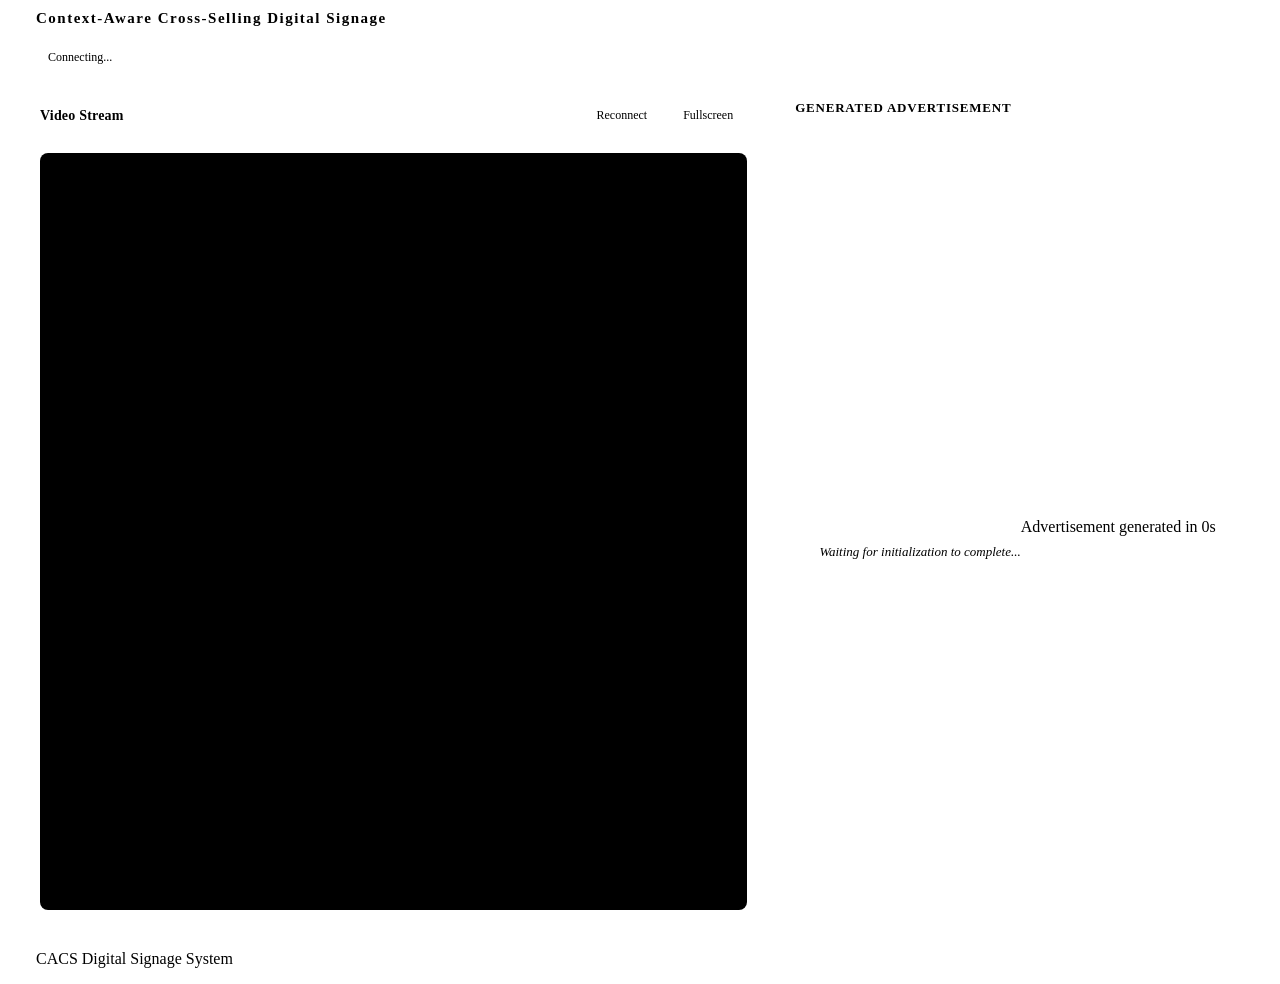
==== web-ui/templates/index.html @ 89263538 "refactor: extract shared CSS/JS to static files, align HTML structure" ====
<!DOCTYPE html>
<html lang="en">
<head>
    <meta charset="UTF-8">
    <meta name="viewport" content="width=device-width, initial-scale=1.0">
    <title>Digital Signage - Video Stream</title>
    <link rel="preconnect" href="https://fonts.googleapis.com">
    <link href="https://fonts.googleapis.com/css2?family=Montserrat:wght@300;400;500;600;700&family=Open+Sans:wght@300;400;500;600&display=swap" rel="stylesheet">
    <link rel="stylesheet" href="/static/shared.css">
    <style>
        body { background: var(--bg); }

        /* ── Header ── */
        .header { padding: 0 28px; height: 60px; }
        .header h1 { font-size: 15px; letter-spacing: 1.5px; }

        /* ── Status badge ── */
        .status-badge { padding: 5px 12px; font-size: 12px; }
        .status-dot { width: 8px; height: 8px; }

        /* ── Layout ── */
        .main-container {
            display: flex;
            height: calc(100vh - 60px);
            padding: 16px;
            gap: 16px;
        }

        /* ── Video section ── */
        .video-section {
            flex: 0 0 60%;
            display: flex;
            flex-direction: column;
        }

        .video-section .card { flex: 1; display: flex; flex-direction: column; padding: 16px; }

        .panel-header {
            display: flex;
            justify-content: space-between;
            align-items: center;
            padding-bottom: 12px;
            margin-bottom: 12px;
            border-bottom: 1px solid var(--border);
        }

        .panel-title {
            font-size: 14px;
            font-weight: 600;
            color: var(--foreground);
            letter-spacing: 0.2px;
        }

        /* ── Button component (adopted from ViPPET's button) ── */
        .btn {
            display: inline-flex;
            align-items: center;
            gap: 5px;
            padding: 6px 14px;
            border-radius: 6px;
            border: 1px solid var(--border);
            background: var(--surface);
            color: var(--foreground);
            font-family: inherit;
            font-size: 12px;
            font-weight: 500;
            cursor: pointer;
            transition: background 0.15s, border-color 0.15s;
        }

        .btn:hover {
            background: var(--surface-alt);
            border-color: var(--brand-accent);
            color: var(--brand-primary);
        }

        .btn:active { transform: translateY(1px); }

        .control-buttons { display: flex; gap: 8px; }

        /* ── Video container ── */
        .video-container {
            flex: 1;
            background: #000;
            border-radius: 8px;
            overflow: hidden;
            position: relative;
            min-height: 300px;
        }

        .video-overlay {
            position: absolute;
            bottom: 10px;
            left: 10px;
            background: rgba(0, 0, 0, 0.72);
            padding: 6px 10px;
            border-radius: 6px;
            font-size: 11px;
            font-family: 'Courier New', monospace;
            color: rgba(255, 255, 255, 0.85);
        }

        /* ── Advertisement section ── */
        .product-section {
            flex: 1;
            display: flex;
            flex-direction: column;
        }

        .product-section .card { flex: 1; display: flex; flex-direction: column; }

        /* ── Ad frame header (adopted from ViPPET's section header pattern) ── */
        .product-frame {
            display: flex;
            flex-direction: column;
            flex: 1;
        }

        .product-frame-header {
            padding: 12px 16px;
            background: var(--surface-alt);
            border-bottom: 1px solid var(--border);
            flex-shrink: 0;
        }

        .product-frame-label {
            font-size: 13px;
            font-weight: 600;
            color: var(--muted);
            text-transform: uppercase;
            letter-spacing: 0.06em;
        }

        /* ── Image / ad area ── */
        .ad-image-container {
            position: relative;
            flex: 1;
            display: flex;
            align-items: center;
            justify-content: center;
            overflow: hidden;
            background: var(--surface);
        }

        .ad-image {
            width: 95%;
            height: 100%;
            object-fit: contain;
        }

        /* ── Loading state (adopted from ViPPET's loading indicator) ── */
        .image-placeholder {
            display: flex;
            align-items: center;
            justify-content: center;
            min-height: 200px;
            flex-direction: column;
            gap: 14px;
        }

        .spinner { width: 36px; height: 36px; }

        .placeholder-text {
            font-size: 13px;
            color: var(--muted-fg);
            font-style: italic;
        }

        /* ── Footer ── */
        .footer { padding: 8px 28px; }

        @media (max-width: 1200px) {
            .main-container { flex-direction: column; }
            .video-section  { flex: 0 0 55%; }
            .product-section { flex: 1; }
        }
    </style>
</head>
<body>
    <div class="header">
        <h1>Context-Aware Cross-Selling Digital Signage</h1>
        <div class="status-badge">
            <div id="statusDot" class="status-dot"></div>
            <span id="statusText">Connecting...</span>
        </div>
    </div>

    <div class="main-container">
        <div class="video-section">
            <div class="card">
                <div class="panel-header">
                    <span class="panel-title">Video Stream</span>
                    <div class="control-buttons">
                        <button id="reconnectBtn" class="btn">Reconnect</button>
                        <button id="fullscreenBtn" class="btn">Fullscreen</button>
                    </div>
                </div>
                <div class="video-container" id="videoContainer">
                    <iframe id="myframe"
                            style="width:100%; height:100%; border:0;"
                            allow="autoplay; encrypted-media"
                            sandbox="allow-scripts allow-same-origin allow-forms allow-popups">
                    </iframe>
                    <div class="video-overlay" id="videoOverlay"></div>
                </div>
            </div>
        </div>

        <div class="product-section" id="myContainer">
            <div class="card" id="productFrame">
                <div class="product-frame">
                    <div class="product-frame-header">
                        <span class="product-frame-label">Generated Advertisement</span>
                    </div>
                    <div class="ad-image-container" id="ad-image-container">
                        <div id="aigServerLoading" class="image-placeholder">
                            <div class="spinner"></div>
                            <span class="placeholder-text">Waiting for initialization to complete...</span>
                        </div>
                        <img id="productImage" class="ad-image" src="" alt="Generated Product Advertisement" style="display: none;">
                        <div id="generationTime">Advertisement generated in 0s</div>
                        <div id="imagePlaceholder" class="image-placeholder"></div>
                    </div>
                </div>
            </div>
        </div>
    </div>

    <div class="footer">
        CACS Digital Signage System
    </div>

    <script src="/static/shared.js"></script>
    <script>
        // Initialize the application
        document.addEventListener('DOMContentLoaded', function() {
            setupEventListeners();
            // Load Stream
            const streamOrigin = window.location.origin;
            document.getElementById("myframe").src = `${streamOrigin}/samplestream/`;
            updateConnectionStatus(true);
            // Start polling for advertisements
            startPolling();
        });

        function setupEventListeners() {
            document.getElementById("reconnectBtn").addEventListener("click", reconnectStream);
            document.getElementById("fullscreenBtn").addEventListener("click", toggleFullscreen);
        }

        function reconnectStream() {
            const btn = document.getElementById('reconnectBtn');
            btn.textContent = 'Reconnecting...';
            btn.disabled = true;

            const iframe = document.getElementById("myframe");
            iframe.src = iframe.src;

            setTimeout(() => {
                btn.textContent = 'Reconnect';
                btn.disabled = false;
            }, 1500);
        }

        function toggleFullscreen() {
            const videoContainer = document.getElementById('videoContainer');

            if (!document.fullscreenElement) {
                videoContainer.requestFullscreen().catch(err => {
                    console.error('Error attempting to enable fullscreen:', err);
                });
            } else {
                document.exitFullscreen();
            }
        }

        function toggleOverlay() {
            const overlay = document.getElementById('videoOverlay');
            overlay.style.display = overlay.style.display === 'none' ? 'block' : 'none';
        }
    </script>
</body>
</html>
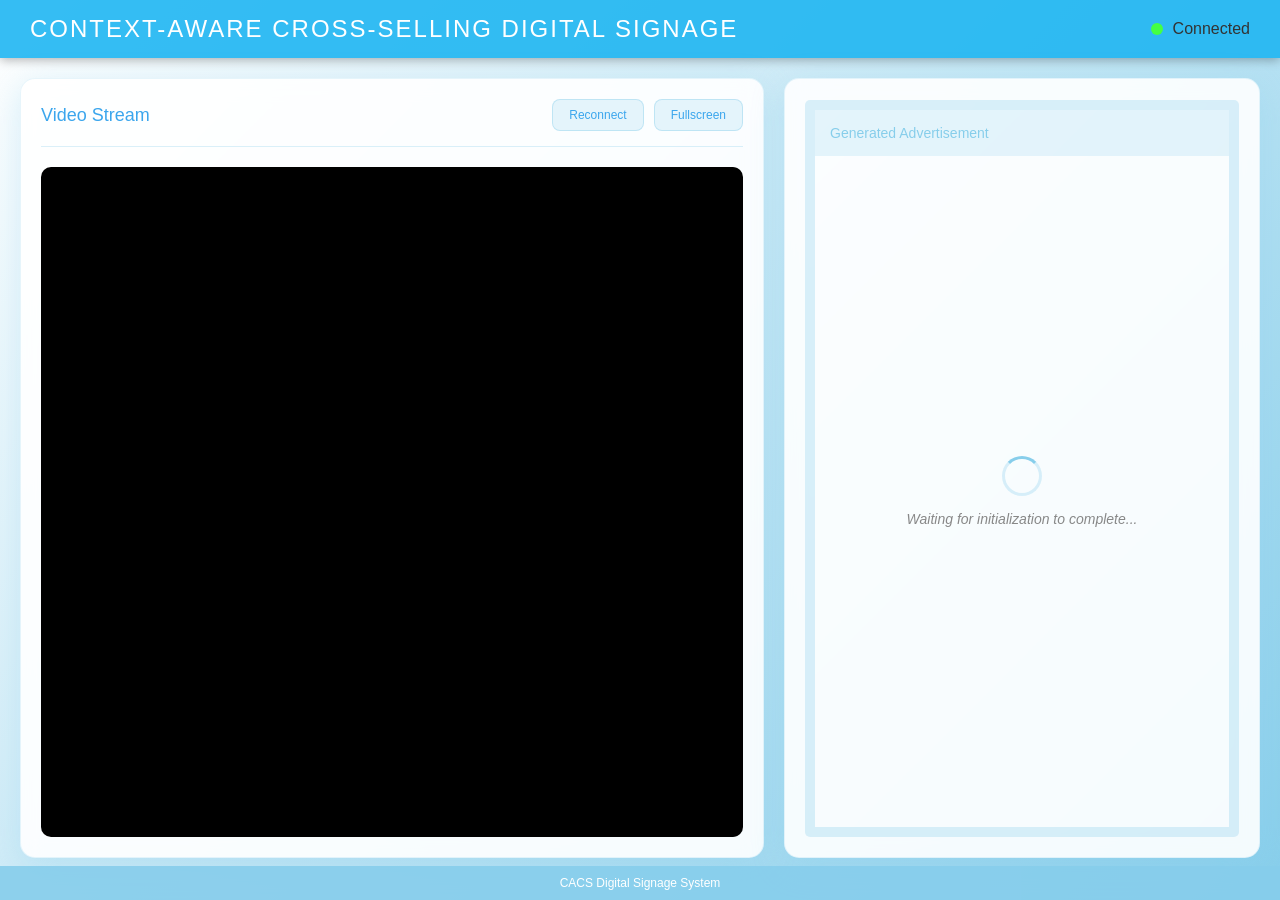
==== commit de900a17: "digital-signage: add AI-generated video ad support via LTX-Video and trigger_video_ad MCP tool Signe" ====
--- a/web-ui/templates/index.html
+++ b/web-ui/templates/index.html
@@ -4,182 +4,342 @@
     <meta charset="UTF-8">
     <meta name="viewport" content="width=device-width, initial-scale=1.0">
     <title>Digital Signage - Video Stream</title>
-    <link rel="preconnect" href="https://fonts.googleapis.com">
-    <link href="https://fonts.googleapis.com/css2?family=Montserrat:wght@300;400;500;600;700&family=Open+Sans:wght@300;400;500;600&display=swap" rel="stylesheet">
-    <link rel="stylesheet" href="/static/shared.css">
     <style>
-        body { background: var(--bg); }
-
-        /* ── Header ── */
-        .header { padding: 0 28px; height: 60px; }
-        .header h1 { font-size: 15px; letter-spacing: 1.5px; }
-
-        /* ── Status badge ── */
-        .status-badge { padding: 5px 12px; font-size: 12px; }
-        .status-dot { width: 8px; height: 8px; }
-
-        /* ── Layout ── */
+        * {
+            margin: 0;
+            padding: 0;
+            box-sizing: border-box;
+        }
+
+        body {
+            font-family: 'Segoe UI', Tahoma, Geneva, Verdana, sans-serif;
+            background: linear-gradient(135deg, #ffffff 0%, #87CEEB 100%);
+            color: #333;
+            height: 100vh;
+            overflow: hidden;
+        }
+
+        .header {
+            background: rgba(32, 182, 242, 0.9);
+            padding: 15px 30px;
+            box-shadow: 0 2px 10px rgba(0, 0, 0, 0.3);
+            display: flex;
+            justify-content: space-between;
+            align-items: center;
+        }
+
+        .header h1 {
+            font-size: 24px;
+            font-weight: 300;
+            letter-spacing: 2px;
+            color: white;
+        }
+
+        .status-indicator {
+            display: flex;
+            align-items: center;
+            gap: 10px;
+        }
+
+        .status-dot {
+            width: 12px;
+            height: 12px;
+            border-radius: 50%;
+            background: #ff4444;
+            animation: pulse 2s infinite;
+        }
+
+        .status-dot.connected {
+            background: #44ff44;
+        }
+
+        @keyframes pulse {
+            0% { opacity: 1; }
+            50% { opacity: 0.5; }
+            100% { opacity: 1; }
+        }
+
         .main-container {
             display: flex;
-            height: calc(100vh - 60px);
-            padding: 16px;
-            gap: 16px;
-        }
-
-        /* ── Video section ── */
+            height: calc(100vh - 80px);
+            padding: 20px;
+            gap: 20px;
+        }
+
         .video-section {
             flex: 0 0 60%;
+            background: rgba(255, 255, 255, 0.9);
+            border-radius: 15px;
+            padding: 20px;
+            box-shadow: 0 8px 32px rgba(135, 206, 235, 0.3);
+            backdrop-filter: blur(10px);
+            border: 1px solid rgba(135, 206, 235, 0.2);
             display: flex;
             flex-direction: column;
         }
 
-        .video-section .card { flex: 1; display: flex; flex-direction: column; padding: 16px; }
-
-        .panel-header {
+        .video-header {
             display: flex;
             justify-content: space-between;
             align-items: center;
-            padding-bottom: 12px;
-            margin-bottom: 12px;
-            border-bottom: 1px solid var(--border);
-        }
-
-        .panel-title {
-            font-size: 14px;
-            font-weight: 600;
-            color: var(--foreground);
-            letter-spacing: 0.2px;
-        }
-
-        /* ── Button component (adopted from ViPPET's button) ── */
+            margin-bottom: 20px;
+            padding-bottom: 15px;
+            border-bottom: 1px solid rgba(135, 206, 235, 0.3);
+        }
+
+        .video-title {
+            font-size: 18px;
+            font-weight: 500;
+            color: #3ba6ed;
+        }
+
+        .control-buttons {
+            display: flex;
+            gap: 10px;
+        }
+
         .btn {
-            display: inline-flex;
-            align-items: center;
-            gap: 5px;
-            padding: 6px 14px;
-            border-radius: 6px;
-            border: 1px solid var(--border);
-            background: var(--surface);
-            color: var(--foreground);
-            font-family: inherit;
+            padding: 8px 16px;
+            background: rgba(135, 206, 235, 0.2);
+            border: 1px solid rgba(135, 206, 235, 0.4);
+            border-radius: 8px;
+            color: #3ba6ed;
+            cursor: pointer;
             font-size: 12px;
-            font-weight: 500;
-            cursor: pointer;
-            transition: background 0.15s, border-color 0.15s;
+            transition: all 0.3s ease;
         }
 
         .btn:hover {
-            background: var(--surface-alt);
-            border-color: var(--brand-accent);
-            color: var(--brand-primary);
-        }
-
-        .btn:active { transform: translateY(1px); }
-
-        .control-buttons { display: flex; gap: 8px; }
-
-        /* ── Video container ── */
+            background: rgba(135, 206, 235, 0.3);
+            transform: translateY(-2px);
+        }
+
         .video-container {
             flex: 1;
+            display: flex;
+            justify-content: center;
+            align-items: center;
             background: #000;
-            border-radius: 8px;
+            border-radius: 10px;
             overflow: hidden;
             position: relative;
-            min-height: 300px;
+            min-height: 400px;
+        }
+
+        .video-stream {
+            width: 100%;
+            height: 100%;
+            object-fit: contain;
+            border-radius: 10px;
         }
 
         .video-overlay {
             position: absolute;
             bottom: 10px;
             left: 10px;
-            background: rgba(0, 0, 0, 0.72);
-            padding: 6px 10px;
+            background: rgba(0, 0, 0, 0.8);
+            padding: 8px 12px;
             border-radius: 6px;
-            font-size: 11px;
-            font-family: 'Courier New', monospace;
-            color: rgba(255, 255, 255, 0.85);
-        }
-
-        /* ── Advertisement section ── */
+            font-size: 12px;
+            font-family: monospace;
+        }
+
         .product-section {
             flex: 1;
+            background: rgba(255, 255, 255, 0.9);
+            border-radius: 15px;
+            padding: 20px;
+            box-shadow: 0 8px 32px rgba(135, 206, 235, 0.3);
+            backdrop-filter: blur(10px);
+            border: 1px solid rgba(135, 206, 235, 0.2);
             display: flex;
             flex-direction: column;
-        }
-
-        .product-section .card { flex: 1; display: flex; flex-direction: column; }
-
-        /* ── Ad frame header (adopted from ViPPET's section header pattern) ── */
-        .product-frame {
+            
+        }
+
+        .product-card {
+            background: white;
+            border-radius: 10px;
+            padding: 20px;
+            border: 1px solid rgba(135, 206, 235, 0.2);
             display: flex;
             flex-direction: column;
             flex: 1;
         }
 
+        .product-card h3 {
+            font-size: 18px;
+            margin-bottom: 20px;
+            color: #3ba6ed;
+            text-align: center;
+        }
+        .product-frame {
+            margin-top: 1px;
+            background: rgba(255, 255, 255, 0.1);
+            border: 10px solid rgba(135, 206, 235, 0.3);
+            border-radius: 5px;
+            overflow: hidden;
+            display: flex;
+            flex-direction: column;
+            flex: 1;
+        }
+
         .product-frame-header {
-            padding: 12px 16px;
-            background: var(--surface-alt);
-            border-bottom: 1px solid var(--border);
+            padding: 15px;
+            background: rgba(135, 206, 235, 0.2);
+            display: flex;
+            justify-content: space-between;
+            align-items: center;
             flex-shrink: 0;
         }
 
         .product-frame-label {
-            font-size: 13px;
-            font-weight: 600;
-            color: var(--muted);
-            text-transform: uppercase;
-            letter-spacing: 0.06em;
-        }
-
-        /* ── Image / ad area ── */
-        .ad-image-container {
+            color: #87CEEB;
+            font-size: 14px;
+            font-weight: 500;
+        }
+
+        .loading-indicator {
+            display: flex;
+            align-items: center;
+            gap: 8px;
+            color: #87CEEB;
+            font-size: 12px;
+        }
+
+        .spinner {
+            width: 16px;
+            height: 16px;
+            border: 2px solid rgba(135, 206, 235, 0.3);
+            border-top: 2px solid #87CEEB;
+            border-radius: 50%;
+            animation: spin 1s linear infinite;
+        }
+
+        @keyframes spin {
+            0% { transform: rotate(0deg); }
+            100% { transform: rotate(360deg); }
+        }
+
+        .product-image-container {
             position: relative;
+            align-items: center;
+            justify-content: center;
             flex: 1;
             display: flex;
-            align-items: center;
-            justify-content: center;
             overflow: hidden;
-            background: var(--surface);
-        }
-
-        .ad-image {
+            background: rgba(255, 255, 255, 0.1);
+        }
+
+        .product-image {
             width: 95%;
             height: 100%;
             object-fit: contain;
         }
 
-        /* ── Loading state (adopted from ViPPET's loading indicator) ── */
         .image-placeholder {
             display: flex;
             align-items: center;
             justify-content: center;
             min-height: 200px;
-            flex-direction: column;
-            gap: 14px;
-        }
-
-        .spinner { width: 36px; height: 36px; }
+            color: #888;
+            font-size: 14px;
+            text-align: center;
+            
+        }
 
         .placeholder-text {
-            font-size: 13px;
-            color: var(--muted-fg);
+            color: #888;
             font-style: italic;
         }
 
-        /* ── Footer ── */
-        .footer { padding: 8px 28px; }
+        .info-card {
+            background: rgba(255, 255, 255, 0.05);
+            border-radius: 10px;
+            padding: 15px;
+            border: 1px solid rgba(255, 255, 255, 0.1);
+        }
+
+        .info-card h3 {
+            font-size: 16px;
+            margin-bottom: 10px;
+            color: hsl(180, 60%, 49%);
+        }
+
+        .info-item {
+            display: flex;
+            justify-content: space-between;
+            margin-bottom: 8px;
+            font-size: 14px;
+        }
+
+        .info-item:last-child {
+            margin-bottom: 0;
+        }
+
+        .info-label {
+            color: #aaa;
+        }
+
+        .info-value {
+            font-weight: 500;
+        }
+
+        .footer {
+            position: fixed;
+            bottom: 0;
+            left: 0;
+            right: 0;
+            background: rgba(135, 206, 235, 0.9);
+            padding: 10px 30px;
+            text-align: center;
+            font-size: 12px;
+            color: white;
+        }
+
+        .loading {
+            display: flex;
+            justify-content: center;
+            align-items: center;
+            height: 200px;
+            font-size: 16px;
+        }
+
+        .loading::after {
+            content: '';
+            width: 20px;
+            height: 20px;
+            border: 2px solid #4a9eff;
+            border-top: 2px solid transparent;
+            border-radius: 50%;
+            margin-left: 10px;
+            animation: spin 1s linear infinite;
+        }
+
+        @keyframes spin {
+            0% { transform: rotate(0deg); }
+            100% { transform: rotate(360deg); }
+        }
 
         @media (max-width: 1200px) {
-            .main-container { flex-direction: column; }
-            .video-section  { flex: 0 0 55%; }
-            .product-section { flex: 1; }
+            .main-container {
+                flex-direction: column;
+            }
+            
+            .video-section {
+                flex: 0 0 60%;
+            }
+            
+            .product-section {
+                flex: 1;
+            }
         }
     </style>
 </head>
 <body>
     <div class="header">
-        <h1>Context-Aware Cross-Selling Digital Signage</h1>
-        <div class="status-badge">
+        <h1>CONTEXT-AWARE CROSS-SELLING DIGITAL SIGNAGE</h1>
+        <div class="status-indicator">
             <div id="statusDot" class="status-dot"></div>
             <span id="statusText">Connecting...</span>
         </div>
@@ -187,40 +347,39 @@
 
     <div class="main-container">
         <div class="video-section">
-            <div class="card">
-                <div class="panel-header">
-                    <span class="panel-title">Video Stream</span>
-                    <div class="control-buttons">
-                        <button id="reconnectBtn" class="btn">Reconnect</button>
-                        <button id="fullscreenBtn" class="btn">Fullscreen</button>
-                    </div>
+            <div class="video-header">
+                <div class="video-title">Video Stream</div>
+                <div class="control-buttons">
+                    <button id="reconnectBtn" class="btn">Reconnect</button>
+                    <button id="fullscreenBtn" class="btn">Fullscreen</button>
                 </div>
-                <div class="video-container" id="videoContainer">
-                    <iframe id="myframe"
-                            style="width:100%; height:100%; border:0;"
-                            allow="autoplay; encrypted-media"
-                            sandbox="allow-scripts allow-same-origin allow-forms allow-popups">
-                    </iframe>
-                    <div class="video-overlay" id="videoOverlay"></div>
+            </div>
+            <div class="video-container" id="videoContainer">
+                <iframe id="myframe"
+                        style="width:100%; height:100%; border:0;"
+                        allow="autoplay; encrypted-media"
+                        sandbox="allow-scripts allow-same-origin allow-forms allow-popups">
+                </iframe>
+                <div class="video-overlay" id="videoOverlay">
                 </div>
             </div>
         </div>
 
         <div class="product-section" id="myContainer">
-            <div class="card" id="productFrame">
-                <div class="product-frame">
-                    <div class="product-frame-header">
-                        <span class="product-frame-label">Generated Advertisement</span>
+            <div id="productFrame" class="product-frame">
+                <div class="product-frame-header">
+                    <div class="product-frame-label">Generated Advertisement</div>
+                </div>
+                <div class="product-image-container" id="product-image-container">
+                    <div id="aigServerLoading" class="image-placeholder" style="display: flex; flex-direction: column; gap: 15px;">
+                        <div class="spinner" style="width: 40px; height: 40px; border-width: 3px;"></div>
+                        <span class="placeholder-text">Waiting for initialization to complete...</span>
                     </div>
-                    <div class="ad-image-container" id="ad-image-container">
-                        <div id="aigServerLoading" class="image-placeholder">
-                            <div class="spinner"></div>
-                            <span class="placeholder-text">Waiting for initialization to complete...</span>
-                        </div>
-                        <img id="productImage" class="ad-image" src="" alt="Generated Product Advertisement" style="display: none;">
-                        <div id="generationTime">Advertisement generated in 0s</div>
-                        <div id="imagePlaceholder" class="image-placeholder"></div>
-                    </div>
+                    <img id="productImage" class="product-image" src="" alt="Generated Product Advertisement" style="display: none;">
+                    <video id="productVideo" class="product-image" style="display: none;" muted playsinline autoplay loop></video>
+                    <div id="generationTime" style="display: none; position: absolute; top: 0; left: 0; right: 0; padding: 10px; background: rgba(0, 0, 0, 0.7); color: white; text-align: center; font-size: 12px; z-index: 10;">Advertisement generated in 0s</div>
+                    <div id="imagePlaceholder" class="image-placeholder" />
+                    
                 </div>
             </div>
         </div>
@@ -230,8 +389,10 @@
         CACS Digital Signage System
     </div>
 
-    <script src="/static/shared.js"></script>
     <script>
+        let pollingInterval = null;
+        let currentProduct = null;
+
         // Initialize the application
         document.addEventListener('DOMContentLoaded', function() {
             setupEventListeners();
@@ -248,12 +409,113 @@
             document.getElementById("fullscreenBtn").addEventListener("click", toggleFullscreen);
         }
 
+        function startPolling() {
+            if (pollingInterval) clearInterval(pollingInterval);
+            pollForAdvertisement();
+            pollingInterval = setInterval(pollForAdvertisement, 2000);
+        }
+
+        function getBrowserFingerprint() {
+            // Generate a simple client fingerprint based on browser characteristics
+            const userAgent = navigator.userAgent;
+            const screenResolution = `${screen.width}x${screen.height}`;
+            const timezone = Intl.DateTimeFormat().resolvedOptions().timeZone;
+            const timestamp = performance.timeOrigin; // Unique per tab/window
+            const random = Math.random().toString(36).substring(2); // Random component
+            
+            // Store or retrieve a unique tab ID from sessionStorage (unique per tab)
+            let tabId = sessionStorage.getItem('tabId');
+            if (!tabId) {
+                tabId = `${Date.now()}_${random}`;
+                sessionStorage.setItem('tabId', tabId);
+            }
+            
+            const fingerprint = `${userAgent}_${screenResolution}_${timezone}_${timestamp}_${tabId}`;
+            
+            // Create a simple hash
+            let hash = 0;
+            for (let i = 0; i < fingerprint.length; i++) {
+                const char = fingerprint.charCodeAt(i);
+                hash = ((hash << 5) - hash) + char;
+                hash = hash & hash;
+            }
+            return Math.abs(hash).toString(36);
+        }
+
+        function pollForAdvertisement() {
+            const container = document.getElementById("product-image-container");
+            const rect = container.getBoundingClientRect();
+            const width = Math.floor(rect.width);
+            const height = Math.floor(rect.height);
+
+            const timestamp = new Date().getTime();
+            const clientId = getBrowserFingerprint();
+            fetch(`/get_current_advertisement?width=${width}&height=${height}&client_id=${clientId}`)
+                .then(res => {
+                    if (res.status === 200) {
+                        const isVideo = (res.headers.get('Content-Type') || '').startsWith('video');
+                        res.blob().then(mediaBlob => {
+                            // Get generation time from response header
+                            const xgenerationTime = res.headers.get('X-Generation-Time');
+
+                            // Create object URL for the media
+                            const mediaUrl = URL.createObjectURL(mediaBlob);
+
+                            // Update generation time display if header exists
+                            if (xgenerationTime) {
+                                const generationTimeElement = document.getElementById('generationTime');
+                                generationTimeElement.textContent = `${xgenerationTime}`;
+                                generationTimeElement.style.display = 'block';
+                            }
+
+                            const productImage = document.getElementById('productImage');
+                            const productVideo = document.getElementById('productVideo');
+                            const aigServerLoading = document.getElementById('aigServerLoading');
+
+                            if (isVideo) {
+                                productImage.style.display = 'none';
+                                productVideo.src = mediaUrl;
+                                productVideo.style.display = 'block';
+                                productVideo.play().catch(() => {});
+                            } else {
+                                productVideo.style.display = 'none';
+                                productImage.src = mediaUrl;
+                                productImage.style.display = 'block';
+                            }
+
+                            aigServerLoading.style.display = 'none';
+                        });
+                    }
+                    return;
+                })
+        }
+
+        function generateProductAdvertisement(product) {
+            // This function is now deprecated, handled by polling
+            pollForAdvertisement();
+        }
+
+        function updateConnectionStatus(connected) {
+            const statusDot = document.getElementById('statusDot');
+            const statusText = document.getElementById('statusText');
+
+            if (connected) {
+                statusDot.classList.add('connected');
+                statusText.textContent = 'Connected';
+            } else {
+                statusDot.classList.remove('connected');
+                statusText.textContent = 'Disconnected';
+            }
+        }
+
         function reconnectStream() {
             const btn = document.getElementById('reconnectBtn');
             btn.textContent = 'Reconnecting...';
             btn.disabled = true;
 
             const iframe = document.getElementById("myframe");
+
+            // Reload stream
             iframe.src = iframe.src;
 
             setTimeout(() => {
@@ -264,7 +526,7 @@
 
         function toggleFullscreen() {
             const videoContainer = document.getElementById('videoContainer');
-
+            
             if (!document.fullscreenElement) {
                 videoContainer.requestFullscreen().catch(err => {
                     console.error('Error attempting to enable fullscreen:', err);
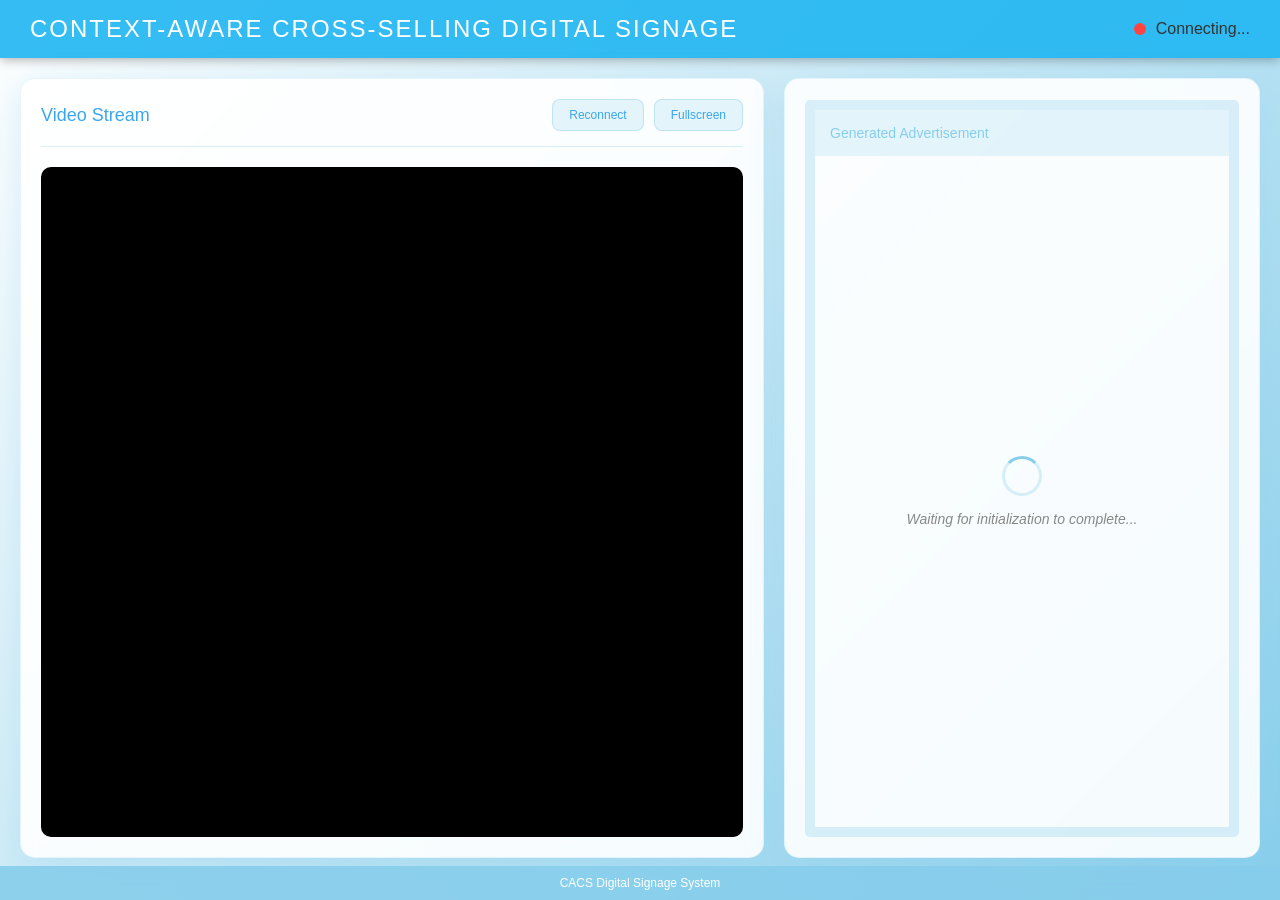
==== commit e7fb1a37: "digital-signage: Added benchmark mode env var Changes:   1. Added benchmark mode env which collects " ====
--- a/web-ui/templates/index.html
+++ b/web-ui/templates/index.html
@@ -376,7 +376,6 @@
                         <span class="placeholder-text">Waiting for initialization to complete...</span>
                     </div>
                     <img id="productImage" class="product-image" src="" alt="Generated Product Advertisement" style="display: none;">
-                    <video id="productVideo" class="product-image" style="display: none;" muted playsinline autoplay loop></video>
                     <div id="generationTime" style="display: none; position: absolute; top: 0; left: 0; right: 0; padding: 10px; background: rgba(0, 0, 0, 0.7); color: white; text-align: center; font-size: 12px; z-index: 10;">Advertisement generated in 0s</div>
                     <div id="imagePlaceholder" class="image-placeholder" />
                     
@@ -392,6 +391,7 @@
     <script>
         let pollingInterval = null;
         let currentProduct = null;
+        const benchmarkMode = {{ 'true' if benchmark_mode else 'false' }};
 
         // Initialize the application
         document.addEventListener('DOMContentLoaded', function() {
@@ -450,16 +450,18 @@
 
             const timestamp = new Date().getTime();
             const clientId = getBrowserFingerprint();
+            const fetchStart = performance.now();
             fetch(`/get_current_advertisement?width=${width}&height=${height}&client_id=${clientId}`)
                 .then(res => {
                     if (res.status === 200) {
-                        const isVideo = (res.headers.get('Content-Type') || '').startsWith('video');
-                        res.blob().then(mediaBlob => {
+                        res.blob().then(imageBlob => {
                             // Get generation time from response header
                             const xgenerationTime = res.headers.get('X-Generation-Time');
-
-                            // Create object URL for the media
-                            const mediaUrl = URL.createObjectURL(mediaBlob);
+                            const adId = res.headers.get('X-Ad-Id');
+                            const renderStart = performance.now();
+
+                            // Create object URL for the image
+                            const imageUrl = URL.createObjectURL(imageBlob);
 
                             // Update generation time display if header exists
                             if (xgenerationTime) {
@@ -467,27 +469,37 @@
                                 generationTimeElement.textContent = `${xgenerationTime}`;
                                 generationTimeElement.style.display = 'block';
                             }
-
+                            // Display the generated image
                             const productImage = document.getElementById('productImage');
-                            const productVideo = document.getElementById('productVideo');
+                            
                             const aigServerLoading = document.getElementById('aigServerLoading');
-
-                            if (isVideo) {
-                                productImage.style.display = 'none';
-                                productVideo.src = mediaUrl;
-                                productVideo.style.display = 'block';
-                                productVideo.play().catch(() => {});
-                            } else {
-                                productVideo.style.display = 'none';
-                                productImage.src = mediaUrl;
-                                productImage.style.display = 'block';
-                            }
-
+                        
+                            productImage.src = imageUrl;
+                            productImage.style.display = 'block';
+                            
                             aigServerLoading.style.display = 'none';
+                            reportAdRendered(productImage, adId, fetchStart, renderStart);
+                            
                         });
                     }
                     return;
                 })
+        }
+
+        function reportAdRendered(image, adId, fetchStart, renderStart) {
+            if (!benchmarkMode || !adId) return;
+            // Second frame: the first callback still runs before its own paint, so sample after it.
+            image.decode().then(() => requestAnimationFrame(() => requestAnimationFrame(() => {
+                fetch('/ad_rendered', {
+                    method: 'POST',
+                    headers: {'Content-Type': 'application/json'},
+                    body: JSON.stringify({
+                        ad_id: Number(adId),
+                        browser_fetch_ms: renderStart - fetchStart,
+                        browser_render_ms: performance.now() - renderStart
+                    })
+                }).catch(() => {});
+            }))).catch(() => {});
         }
 
         function generateProductAdvertisement(product) {
